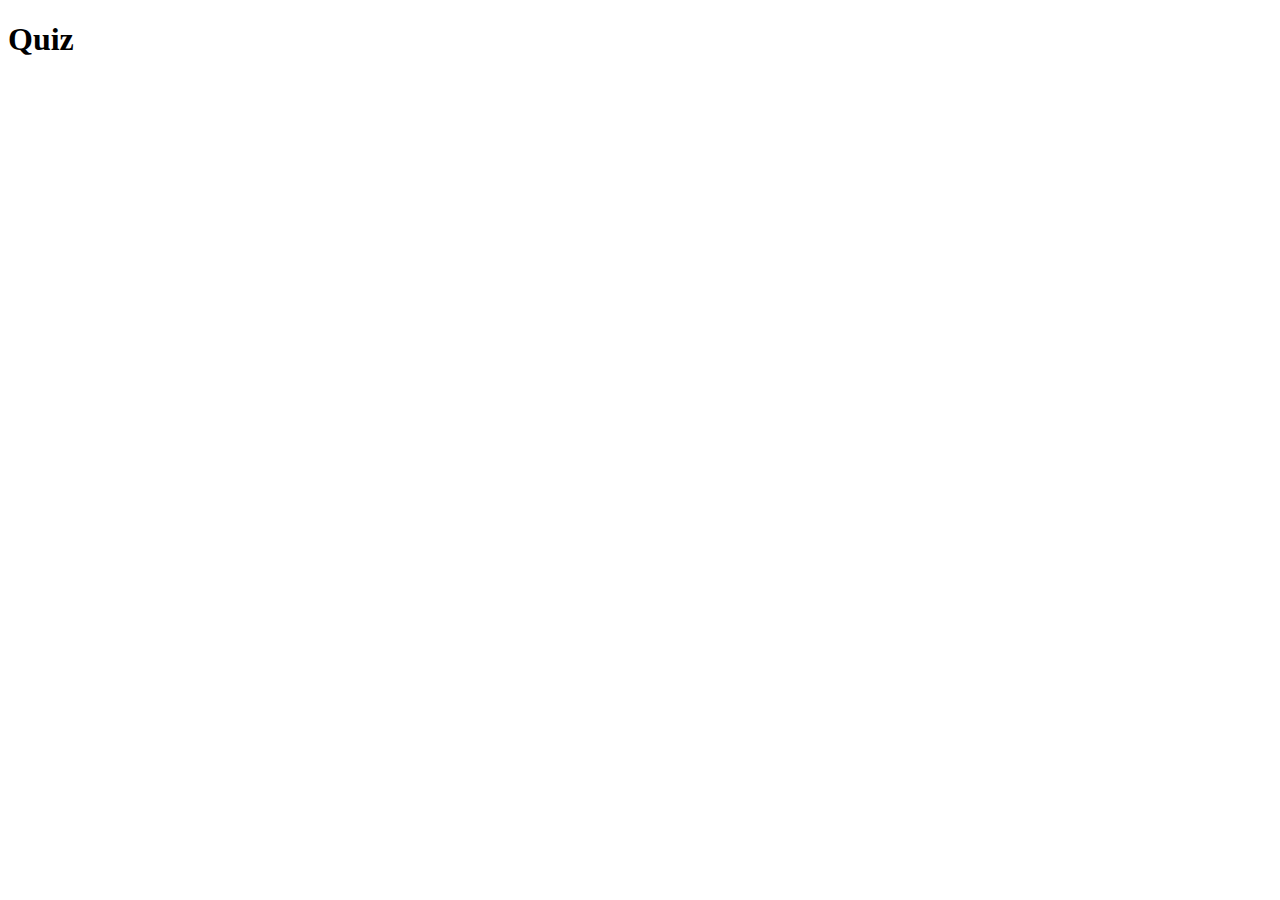
==== src/index.html @ 8e91f05e "updated classes to reflect solutions and added display and status classes" ====
<!DOCTYPE html>
<html lang="en">
<head>
  <link rel="icon" href="#" />
  <meta charset="UTF-8">
  <meta name="viewport" content="width=device-width, initial-scale=1.0">
  <meta http-equiv="X-UA-Compatible" content="ie=edge">
  <title>Quiz App</title>
</head>
<body>
  <h1>Quiz</h1>
  <main>
    <section class="status"></section>
    <section class="display"></section>
  </main>

</body>
</html>
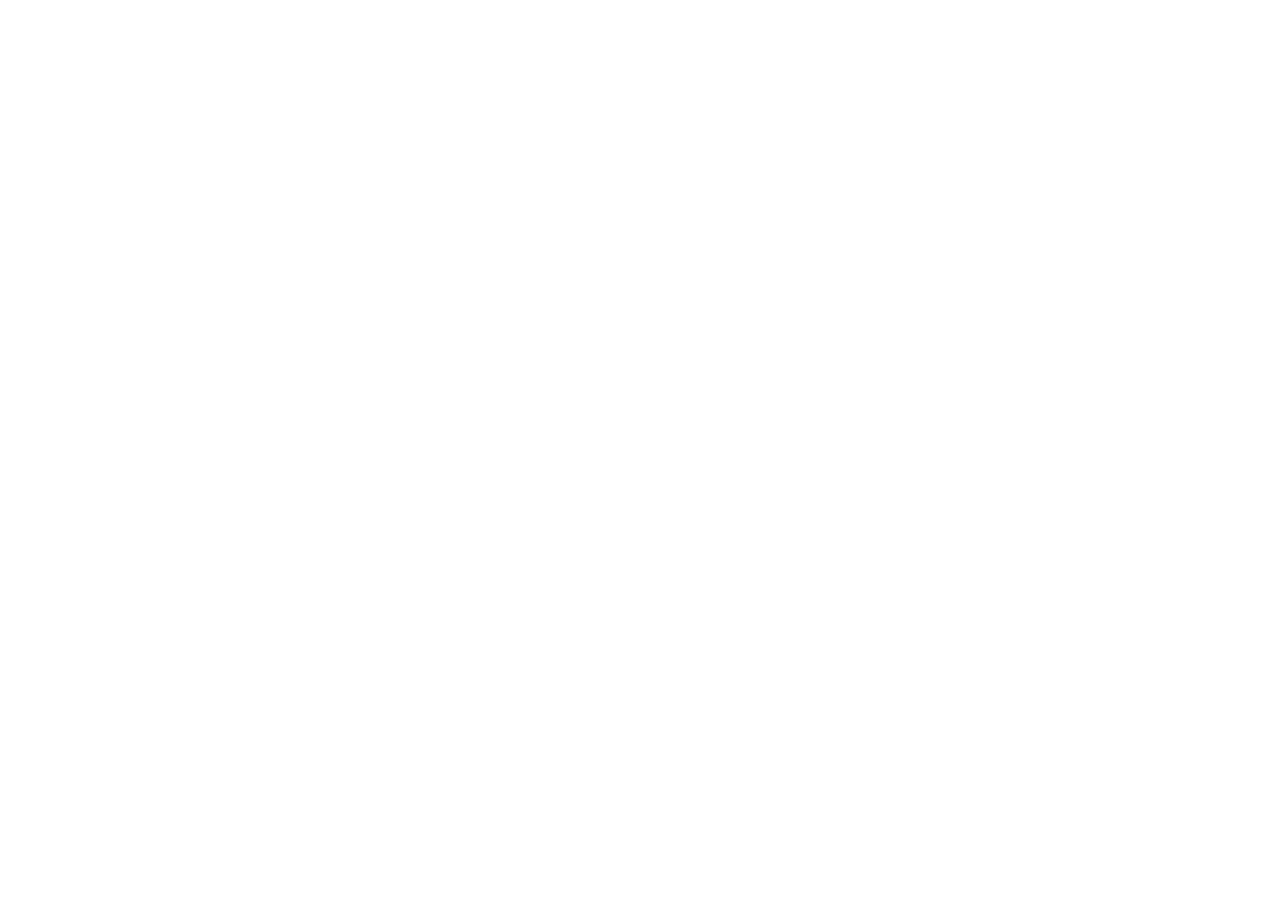
==== commit 865be5c6: "added styles" ====
--- a/src/index.html
+++ b/src/index.html
@@ -2,13 +2,13 @@
 <html lang="en">
 <head>
   <link rel="icon" href="#" />
+  <link href="https://fonts.googleapis.com/css?family=Montserrat&display=swap" rel="stylesheet">
   <meta charset="UTF-8">
   <meta name="viewport" content="width=device-width, initial-scale=1.0">
   <meta http-equiv="X-UA-Compatible" content="ie=edge">
   <title>Quiz App</title>
 </head>
 <body>
-  <h1>Quiz</h1>
   <main>
     <section class="status"></section>
     <section class="display"></section>
